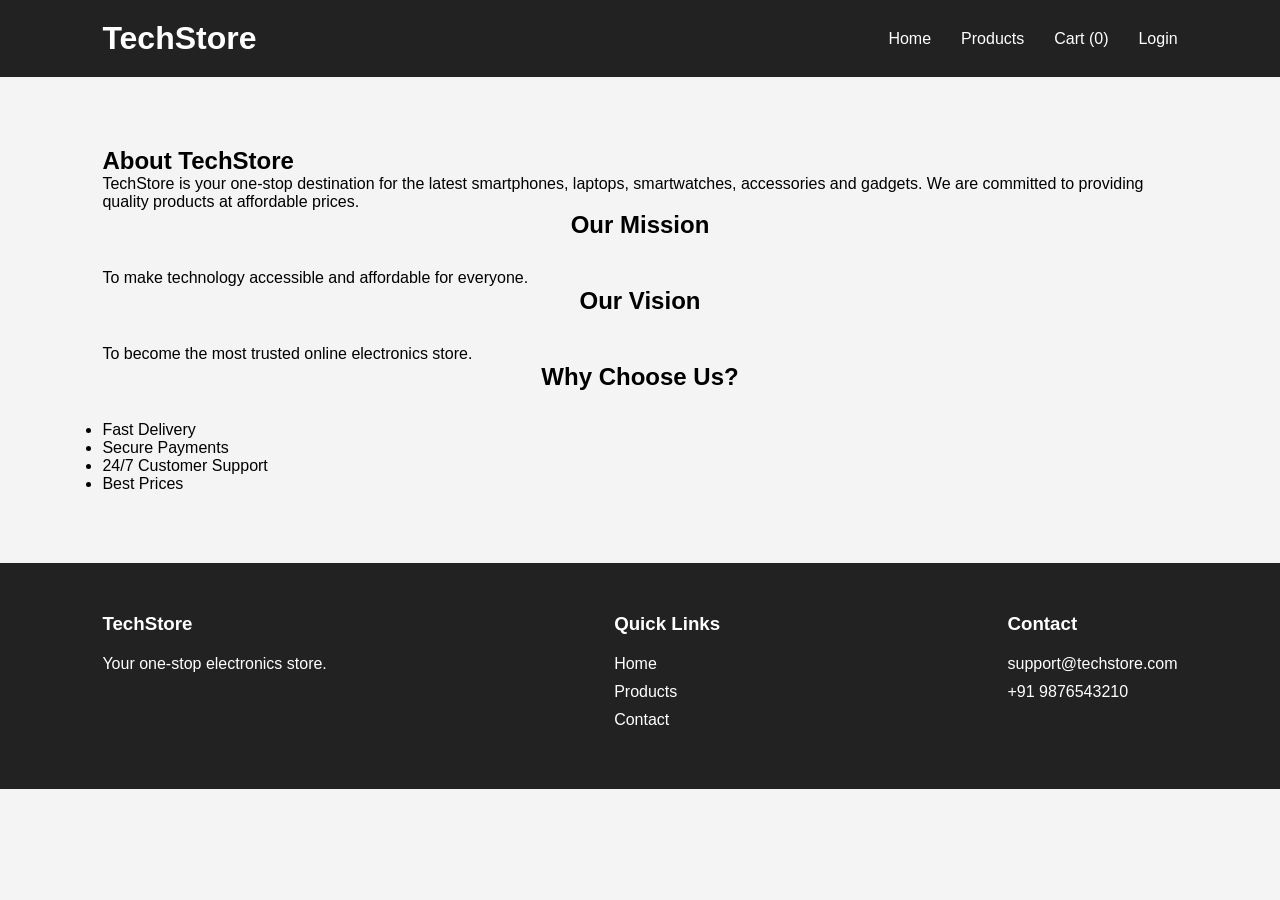
==== about.html @ f48c9263 "Add files via upload" ====
<!DOCTYPE html>
<html lang="en">
<head>
  <script src="https://assets.adobedtm.com/83206ba1ed8f/a1f0eb867634/launch-e350af4a2689-development.min.js" async></script>
    <meta charset="UTF-8">
    <meta name="viewport" content="width=device-width, initial-scale=1.0">
    <title>About Us - TechStore</title>
    <link rel="stylesheet" href="style.css">
</head>
<body>

<header>
    <div class="logo">
        <h1>TechStore</h1>
    </div>

    <nav>
        <ul>
            <li><a href="index.html">Home</a></li>
            <li><a href="products.html">Products</a></li>
            <li>
              <a href="cart.html">
                  Cart (<span id="cart-count">0</span>)
              </a>
          </li>
            <li><a href="login.html">Login</a></li>
        </ul>
    </nav>
</header>

<section class="about-section">

    <h1>About TechStore</h1>

    <p>
        TechStore is your one-stop destination for the latest smartphones,
        laptops, smartwatches, accessories and gadgets. We are committed
        to providing quality products at affordable prices.
    </p>

    <div class="about-container">

        <div class="about-card">
            <h2>Our Mission</h2>
            <p>
                To make technology accessible and affordable for everyone.
            </p>
        </div>

        <div class="about-card">
            <h2>Our Vision</h2>
            <p>
                To become the most trusted online electronics store.
            </p>
        </div>

        <div class="about-card">
            <h2>Why Choose Us?</h2>
            <ul>
                <li>Fast Delivery</li>
                <li>Secure Payments</li>
                <li>24/7 Customer Support</li>
                <li>Best Prices</li>
            </ul>
        </div>

    </div>

</section>

<footer>

    <div>
        <h3>TechStore</h3>
        <p>Your one-stop electronics store.</p>
    </div>

    <div>
        <h3>Quick Links</h3>
        <p>Home</p>
        <p>Products</p>
        <p>Contact</p>
    </div>

    <div>
        <h3>Contact</h3>
        <p>support@techstore.com</p>
        <p>+91 9876543210</p>
    </div>

</footer>
<script src="script.js"></script>
</body>
</html>
---- style.css ----
* {
  margin: 0;
  padding: 0;
  box-sizing: border-box;
}

body {
  font-family: Arial, sans-serif;
  background-color: #f4f4f4;
}

/* Header */

header {
  background-color: #222;
  color: white;
  padding: 20px 8%;
  display: flex;
  justify-content: space-between;
  align-items: center;
}

nav ul {
  display: flex;
  list-style: none;
  gap: 30px;
}

nav ul li a {
  color: white;
  text-decoration: none;
}

nav ul li a:hover {
  color: orange;
}

/* Hero */

.hero {
  height: 500px;
  background: linear-gradient(to right, #1d3557, #457b9d);
  color: white;
  display: flex;
  align-items: center;
  padding-left: 8%;
}

.hero-content h2 {
  font-size: 50px;
  margin-bottom: 20px;
}

.hero-content p {
  margin-bottom: 30px;
  font-size: 18px;
}

.btn {
  text-decoration: none;
  background: orange;
  color: white;
  padding: 15px 25px;
  border-radius: 5px;
}

/* Sections */

section {
  padding: 70px 8%;
}

section h2 {
  margin-bottom: 30px;
  text-align: center;
}

/* Categories */

.category-container {
  display: flex;
  justify-content: space-between;
  gap: 20px;
}

.category-card {
  background: white;
  flex: 1;
  padding: 20px;
  text-align: center;
  border-radius: 10px;
}

.category-card img {
  width: 100%;
}

/* Products */

.product-container {
  display: flex;
  gap: 20px;
}

.product-card {
  background: white;
  flex: 1;
  padding: 20px;
  border-radius: 10px;
  text-align: center;
}

.product-card img {
  width: 100%;
}

.product-card h3 {
  margin: 15px 0;
}

.product-card p {
  color: green;
  font-size: 20px;
  margin-bottom: 15px;
}

.product-card button {
  background: #0077b6;
  color: white;
  border: none;
  padding: 12px 20px;
  cursor: pointer;
}

.product-card button:hover {
  background: #023e8a;
}

/* Features */

.feature-container {
  display: flex;
  gap: 20px;
}

.feature-box {
  background: white;
  flex: 1;
  padding: 30px;
  text-align: center;
  border-radius: 10px;
}

/* Newsletter */

.newsletter {
  background: #1d3557;
  color: white;
  text-align: center;
}

.newsletter input {
  width: 300px;
  padding: 15px;
  margin-top: 20px;
}

.newsletter button {
  padding: 15px 25px;
  background: orange;
  border: none;
  color: white;
}

/* Footer */

footer {
  background: #222;
  color: white;
  padding: 50px 8%;
  display: flex;
  justify-content: space-between;
}

footer h3 {
  margin-bottom: 20px;
}

footer p {
  margin-bottom: 10px;
}

.search-section{
  display:flex;
  justify-content:center;
  gap:20px;
  margin-bottom:40px;
}

.search-section input,
.search-section select{
  padding:15px;
  width:250px;
}

.product-details{
  display:flex;
  gap:50px;
  align-items:center;
}

.product-image{
  flex:1;
}

.product-image img{
  width:100%;
}

.product-info{
  flex:1;
}

.product-info h2{
  color:green;
  margin:20px 0;
}

.product-info ul{
  margin-left:20px;
}

.product-info input{
  width:80px;
  padding:10px;
}

.cart-btn{
  background:#0077b6;
  color:white;
  border:none;
  padding:15px 25px;
  cursor:pointer;
}

.buy-btn{
  background:orange;
  color:white;
  border:none;
  padding:15px 25px;
  cursor:pointer;
}

@media(max-width:768px){

.product-details{
  flex-direction:column;
}
.cart-table{
  width:100%;
  background:white;
  border-collapse: collapse;
}

.cart-table th,
.cart-table td{
  border:1px solid #ddd;
  padding:20px;
  text-align:center;
}

.cart-table input{
  width:70px;
  padding:8px;
}

.remove-btn{
  background:red;
  color:white;
  border:none;
  padding:10px 15px;
  cursor:pointer;
}

.order-summary{
  width:400px;
  margin:auto;
  background:white;
  padding:30px;
  border-radius:10px;
  text-align:center;
}

.checkout-btn{
  background:#28a745;
  color:white;
  border:none;
  padding:15px 30px;
  cursor:pointer;
}

.checkout-btn:hover{
  background:#218838;
}

}

.login-section{
  display:flex;
  justify-content:center;
  align-items:center;
}

.login-box{
  width:400px;
  background:white;
  padding:40px;
  border-radius:10px;
  box-shadow:0 0 10px rgba(0,0,0,0.2);
}

.login-box h2{
  text-align:center;
  margin-bottom:30px;
}

.input-group{
  margin-bottom:20px;
}

.input-group label{
  display:block;
  margin-bottom:8px;
}

.input-group input{
  width:100%;
  padding:12px;
}

.remember-section{
  margin-bottom:20px;
}

.login-btn{
  width:100%;
  background:#0077b6;
  color:white;
  border:none;
  padding:15px;
  cursor:pointer;
  font-size:16px;
}

.login-btn:hover{
  background:#023e8a;
}

.forgot-password{
  margin-top:20px;
  text-align:center;
}

.signup-section{
  display:flex;
  justify-content:center;
  align-items:center;
}

.signup-box{
  width:500px;
  background:white;
  padding:40px;
  border-radius:10px;
  box-shadow:0 0 10px rgba(0,0,0,0.2);
}

.signup-box h2{
  text-align:center;
  margin-bottom:30px;
}

.signup-btn{
  width:100%;
  padding:15px;
  background:#28a745;
  color:white;
  border:none;
  font-size:16px;
  cursor:pointer;
}

.signup-btn:hover{
  background:#218838;
}

.login-link{
  margin-top:20px;
  text-align:center;
}

.checkout-section{
  display:flex;
  justify-content:center;
  align-items:center;
}

.checkout-box{
  width:600px;
  background:white;
  padding:40px;
  border-radius:10px;
  box-shadow:0 0 10px rgba(0,0,0,0.2);
}

.checkout-box h2{
  margin-bottom:20px;
  text-align:center;
}

.place-order-btn{
  width:100%;
  padding:15px;
  background:#ff6600;
  color:white;
  border:none;
  font-size:18px;
  cursor:pointer;
}

.place-order-btn:hover{
  background:#e65c00;
}

.contact-section{
  display:flex;
  justify-content:center;
  align-items:center;
}

.contact-form{
  width:600px;
  background:white;
  padding:40px;
  border-radius:10px;
  box-shadow:0 0 10px rgba(0,0,0,0.2);
}

.contact-form h1{
  text-align:center;
  margin-bottom:30px;
}

.contact-form textarea{
  width:100%;
  padding:15px;
}

.send-btn{
  width:100%;
  padding:15px;
  border:none;
  background:#0077b6;
  color:white;
  cursor:pointer;
  font-size:16px;
}

.send-btn:hover{
  background:#023e8a;
}
.contact-section{
    display:flex;
    justify-content:center;
    align-items:center;
}

.contact-form{
    width:600px;
    background:white;
    padding:40px;
    border-radius:10px;
    box-shadow:0 0 10px rgba(0,0,0,0.2);
}

.contact-form h1{
    text-align:center;
    margin-bottom:30px;
}

.contact-form textarea{
    width:100%;
    padding:15px;
}

.send-btn{
    width:100%;
    padding:15px;
    border:none;
    background:#0077b6;
    color:white;
    cursor:pointer;
    font-size:16px;
}

.send-btn:hover{
    background:#023e8a;
}
/* Responsive */

@media(max-width:768px){

header{
  flex-direction: column;
  gap: 20px;
}

nav ul{
  flex-direction: column;
  text-align: center;
}

.category-container,
.product-container,
.feature-container,
footer{
  flex-direction: column;
}

.hero-content h2{
  font-size: 35px;
}

}
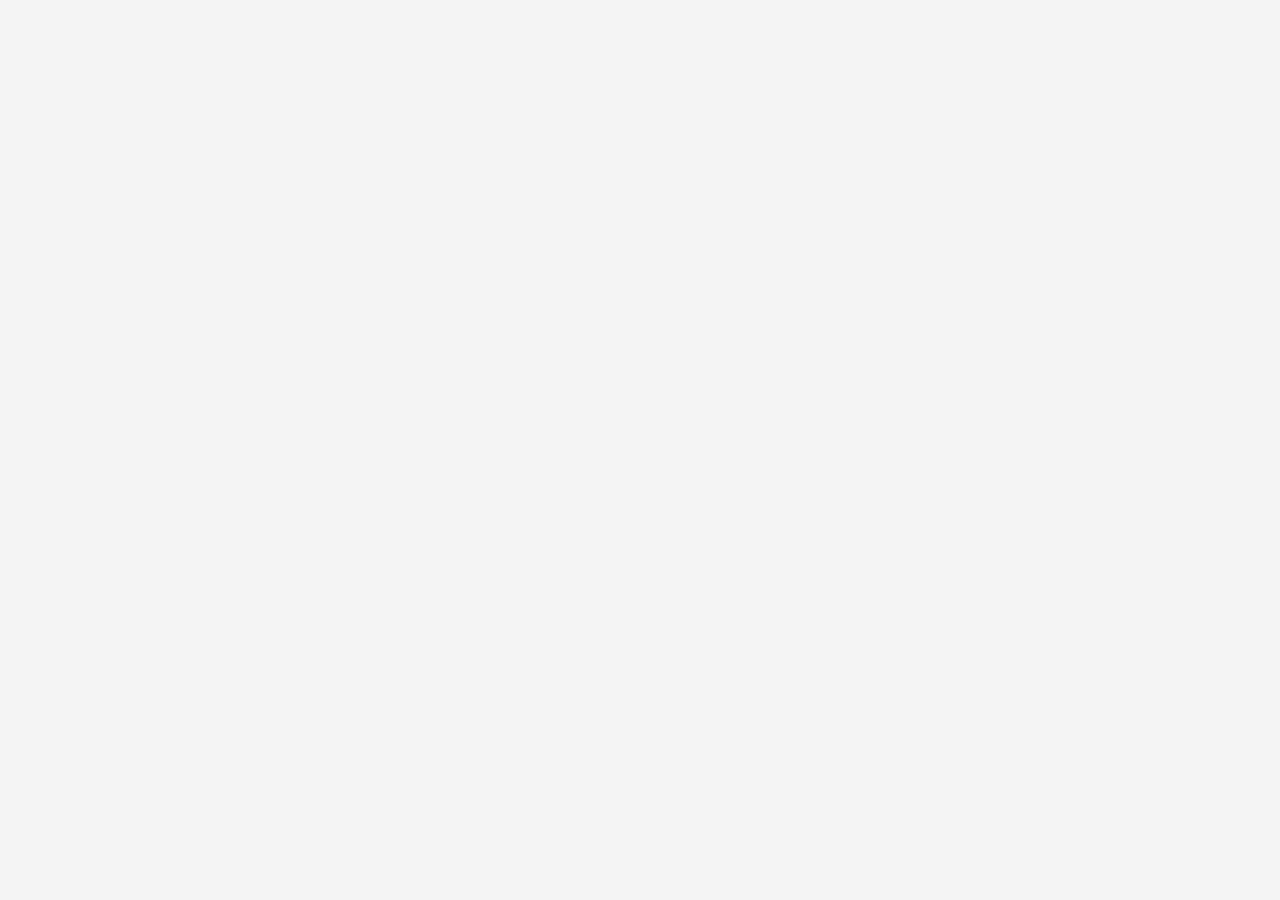
==== commit 557f287a: "Update about.html" ====
--- a/about.html
+++ b/about.html
@@ -1,6 +1,40 @@
 <!DOCTYPE html>
 <html lang="en">
 <head>
+  <!-- 1. Define the custom Target settings first -->
+<script>
+   window.targetGlobalSettings = {
+      cookieDomain: '8639741727.github.io'
+   };
+</script>
+  <!-- 1. Pre-hiding snippet for Adobe Target (at.js) with async Launch -->
+  <script>
+    ;(function(win, doc, style, timeout) {
+      var STYLE_ID = 'at-body-style';
+      function getParent() {
+        return doc.getElementsByTagName('head')[0];
+      }
+      function addStyle(parent, id, def) {
+        if (!parent) { return; }
+        var style = doc.createElement('style');
+        style.id = id;
+        style.innerHTML = def;
+        parent.appendChild(style);
+      }
+      function removeStyle(parent, id) {
+        if (!parent) { return; }
+        var style = doc.getElementById(id);
+        if (!style) { return; }
+        parent.removeChild(style);
+      }
+      addStyle(getParent(), STYLE_ID, style);
+      setTimeout(function() {
+        removeStyle(getParent(), STYLE_ID);
+      }, timeout);
+    }(window, document, "body {opacity: 0 !important}", 3000));
+  </script>
+
+  <!-- 2. Adobe Launch library, now async -->
   <script src="https://assets.adobedtm.com/83206ba1ed8f/a1f0eb867634/launch-e350af4a2689-development.min.js" async></script>
     <meta charset="UTF-8">
     <meta name="viewport" content="width=device-width, initial-scale=1.0">
@@ -91,4 +125,4 @@
 </footer>
 <script src="script.js"></script>
 </body>
-</html>+</html>
